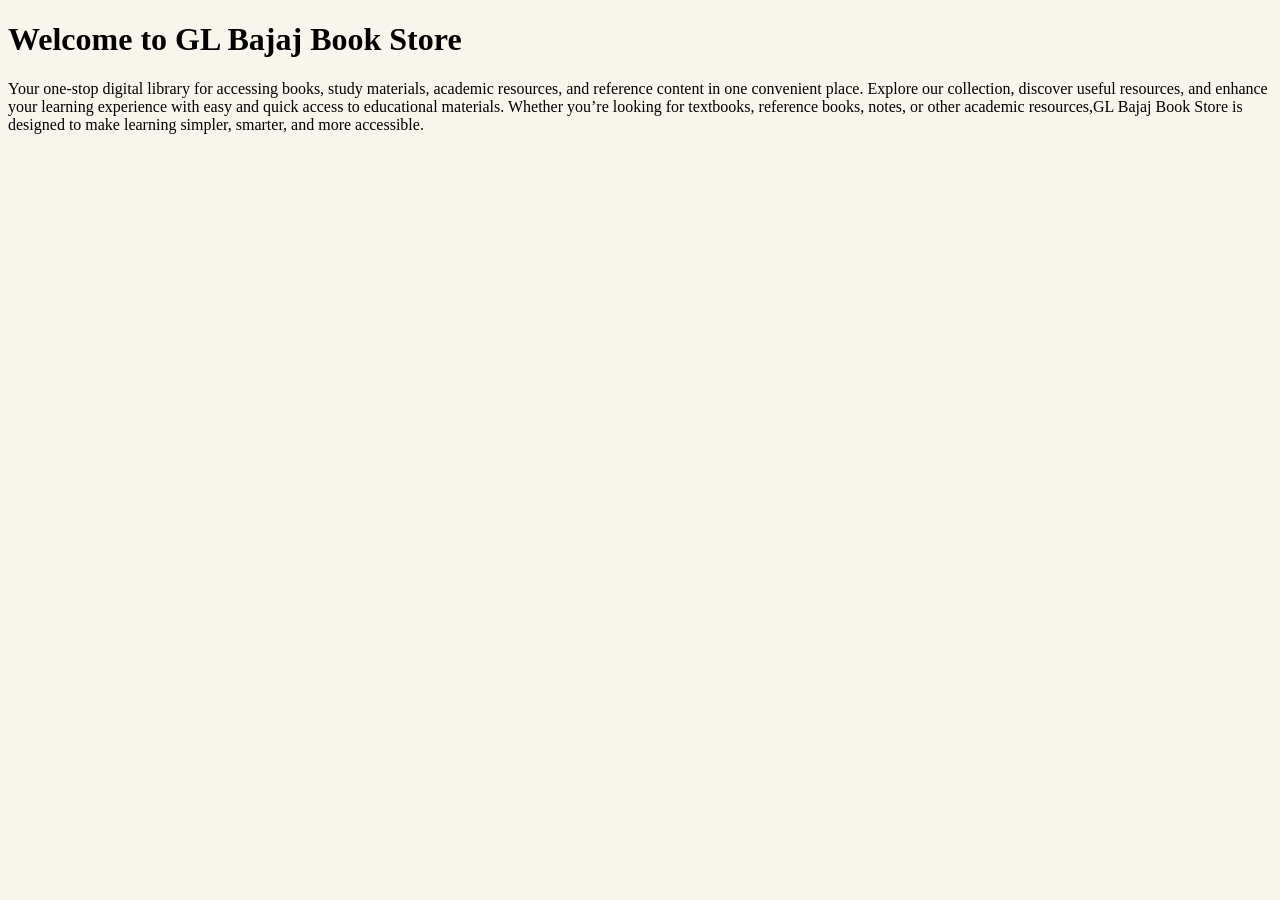
==== Experiment1/home.html @ 49af6431 "Upload complete web designing lab project Co-authored-by: Copilot <223556219+Copilot@users.noreply.g" ====
<!DOCTYPE html>
<html lang="en">
<head>
    <meta charset="UTF-8">
    <meta name="viewport" content="width=device-width, initial-scale=1.0">
    <title>Document</title>
    <style>
        body {
            background-color: #f8f5ed;
        }
    </style>
</head>
<body><h1>
     Welcome to GL Bajaj Book Store </h1>
<p>
Your one-stop digital library for accessing books, study materials, academic resources, and reference content in one convenient place. Explore our collection, discover useful resources, and enhance your learning experience with easy and quick access to educational materials.
Whether you’re looking for textbooks, reference books, notes, or other academic resources,GL Bajaj Book Store is designed to make learning simpler, smarter, and more accessible.
</p>

</body>
</html>
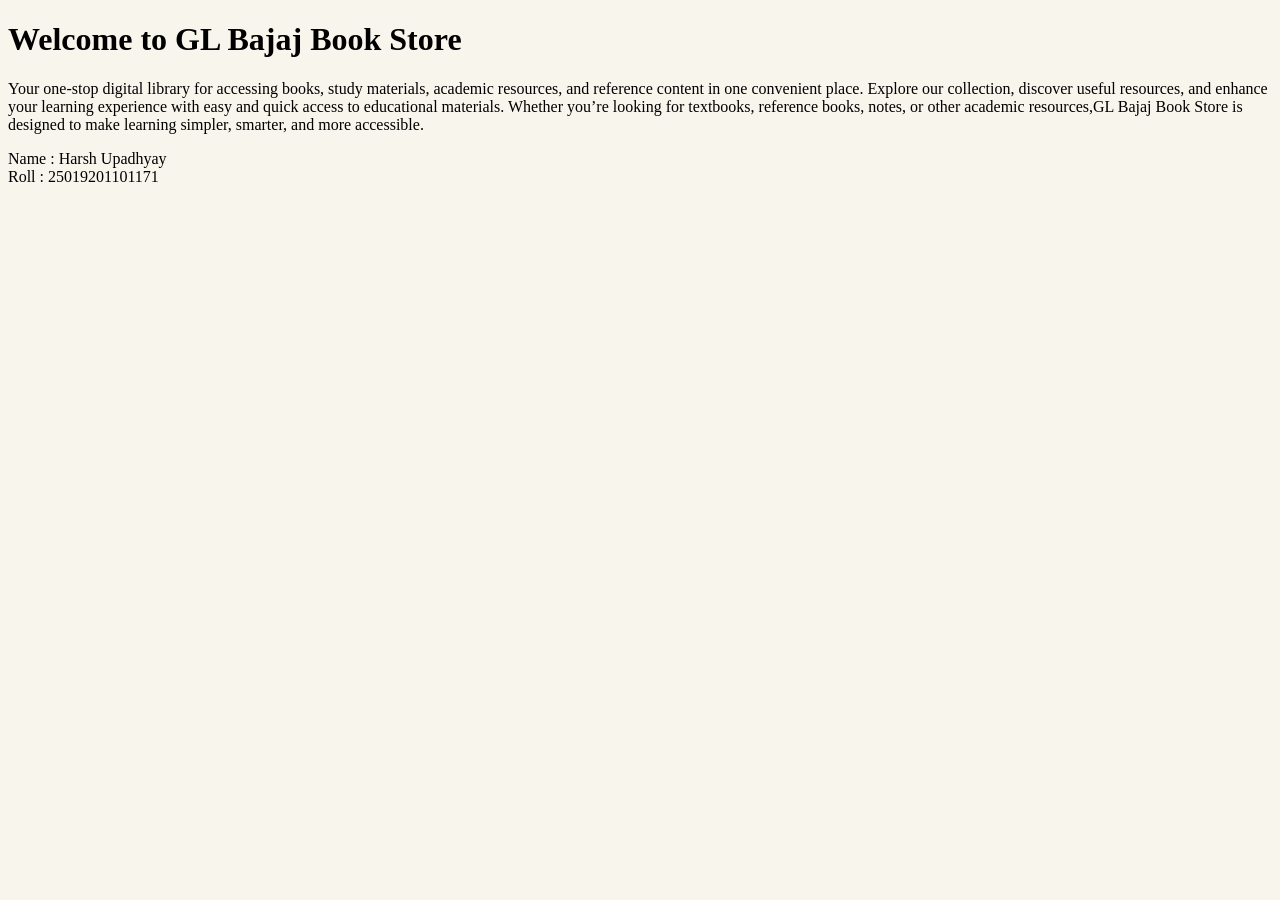
==== commit b8e32fd0: "Include student details in home.html Added student information including name and roll number." ====
--- a/Experiment1/home.html
+++ b/Experiment1/home.html
@@ -15,7 +15,11 @@
 <p>
 Your one-stop digital library for accessing books, study materials, academic resources, and reference content in one convenient place. Explore our collection, discover useful resources, and enhance your learning experience with easy and quick access to educational materials.
 Whether you’re looking for textbooks, reference books, notes, or other academic resources,GL Bajaj Book Store is designed to make learning simpler, smarter, and more accessible.
+    <P>
+        Name : Harsh Upadhyay <br>  
+        Roll : 25019201101171
+    </P>
 </p>
 
 </body>
-</html>+</html>
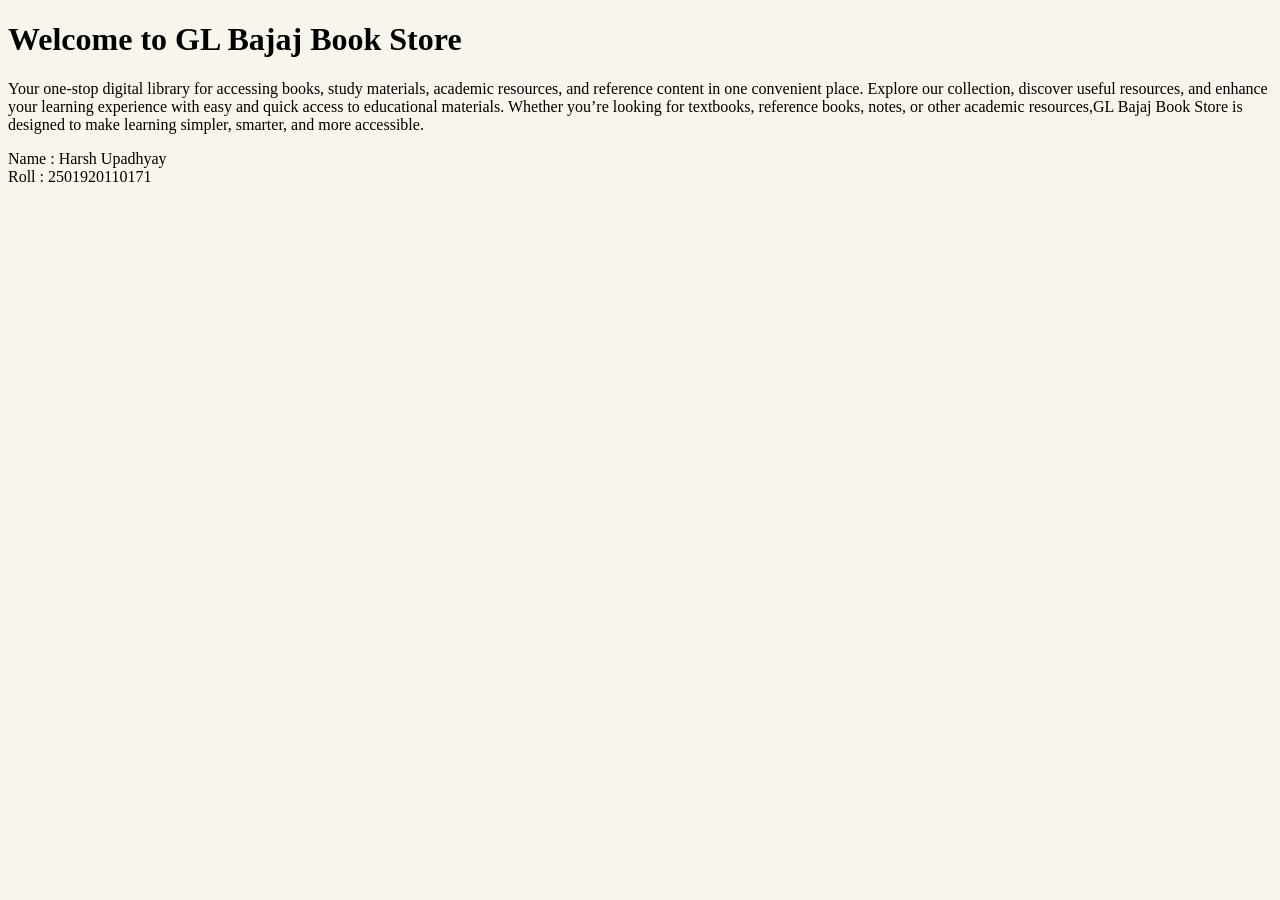
==== commit a5047e8c: "Just fixed" ====
--- a/Experiment1/home.html
+++ b/Experiment1/home.html
@@ -17,7 +17,7 @@
 Whether you’re looking for textbooks, reference books, notes, or other academic resources,GL Bajaj Book Store is designed to make learning simpler, smarter, and more accessible.
     <P>
         Name : Harsh Upadhyay <br>  
-        Roll : 25019201101171
+        Roll : 2501920110171
     </P>
 </p>
 
